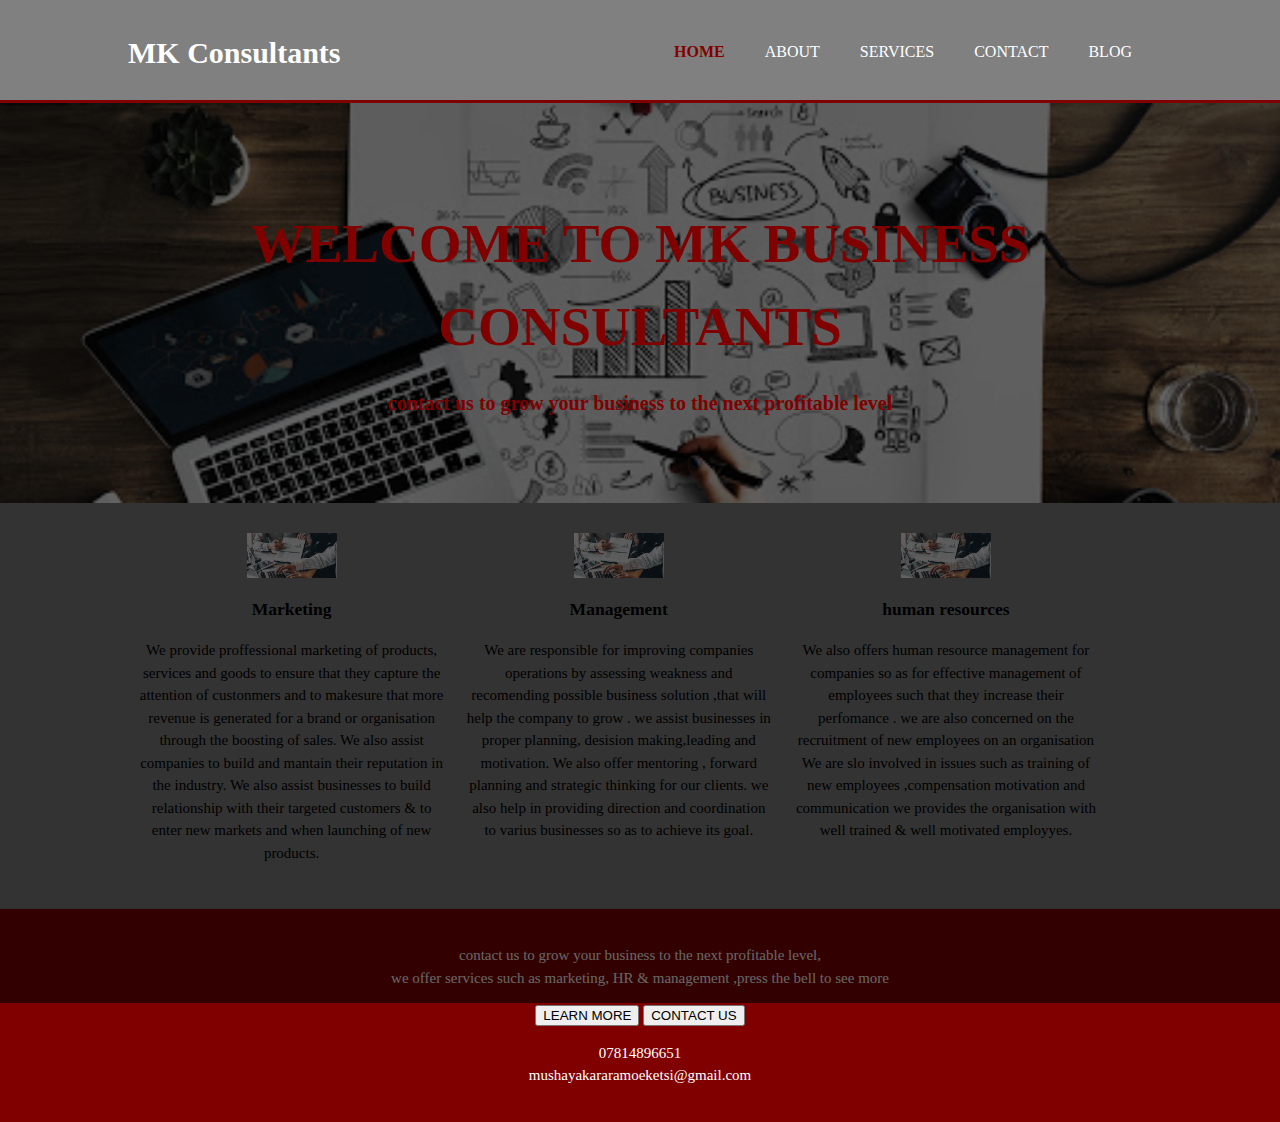
==== about.html @ b2076a0f "first commit" ====
<html>
<head>
	<meta charset="utf-8">
	<meta name="viewport" contents ="width=device-width">
	<meta name="business consultancy" contents ="we help your business to grow">
	<meta name="keywords" contents ="business consultancy services,marketing , management">
	<meta name="Author" contents ="Shadreck M Mushayakarara">
<title> MK consultants </title>
<link rel="stylesheet" href="style.css">
</head>
<body>

	<header>
	<div class="container">
		<div id="logo">
			<h1>MK Consultants</h1>
		</div>

			<nav>
			<ul>
				<li class="current"><a href="index.html">Home</a></li>
				<li><a href="about.html">About</a></li>
				<li><a href="services.html">Services</a></li>
				<li><a href="contact.html">Contact</a></li>
				<li><a href="blog.html">blog</a></li>
			</ul>
		</nav>
		</div>
	</header>

	<section id=show>
		<div id="overlay"></div>
		<div class="container">
		<h1>WELCOME TO MK BUSINESS CONSULTANTS</h1>
			<p>contact us to grow your business to the next profitable level
			</p>	
		</div>
		
	</section>

	<section id='boxes'>
		<div class="container">
			<div class="box">
				<img src="img/project1.jpg">
				<h3>Marketing</h3>
				<p>We provide proffessional marketing of products, services and goods to  
				ensure that they capture the attention of custonmers and to makesure that
				more revenue is generated for a brand or organisation through the boosting
				of sales. We also assist companies to build and mantain their reputation 
				in the industry. We also assist businesses to build relationship with their
				targeted customers & to enter new markets and when launching of new products.</p>
		</div>
		
			<div class="box">
				<img src="img/project1.jpg">
				<h3>Management</h3>
				<p>We are responsible for improving companies operations by assessing weakness
				 and recomending possible business solution ,that will help the company to 
				grow . we assist businesses in proper planning, desision  making,leading
				and motivation. We also offer  mentoring , forward planning and strategic 
				thinking for our clients. we also help in providing  direction and 
				coordination to varius businesses so as to achieve its goal.</p>
		</div>
			<div class="box">
				<img src="img/project1.jpg">
				<h3>human resources</h3>
				<p> We also offers human resource management for companies so as for effective
				management of employees such that they increase their perfomance . we are
				also concerned on the recruitment of new  employees on an organisation
				We are slo involved in issues  such as training of new employees ,compensation
				motivation and communication
				we provides the organisation with well trained & well motivated employyes.</p>
		</div>

	</div>
</section>
		
	<footer>
	<p style="text-align: center;">contact us to grow your business to the next profitable level,<br>
	 we offer services such as marketing, HR & management ,press the bell to see more</p>
	 <div>
		<button type="button"><span></span>LEARN MORE</button>
	    <button type="button"><span></span>CONTACT US</button>
	    <p>07814896651<br>mushayakararamoeketsi@gmail.com</p>

	</div>
         

    </footer>

	

</body>
</html>
---- style.css ----
body
{
	font-family: , sans-serief;
	font-size: 15px;
	line-height: 1.5;
	padding: 0;
	margin:0;
	background-color: grey;
}
.container{
	width: 80%;
	margin: auto;
	overflow: hidden;
}
ul{
	margin: 0;
	padding: 0;
}
header{
	color: #fff;
	padding-top: 30px;
	min-height: 70px;
	border-bottom: #800000 3px solid;
}
header a{
	color: #fff;
	text-decoration: none;
	text-transform: uppercase;
	font-size: 16px;

}
header li{
	float:left;
	display: inline;
	padding: 0 20px 0 20px;
}
header #logo{
	float:left;
}
header #logo h1{
	margin: 0;
}
header nav {
	float:right;
	margin-top: 10px;
}
header .current a{
	color: #800000;
	font-weight: bold;
}
header a:hover{
	color:#405388;
	font-weight: bold;
}
#show{
	min-height:400px;
	background:url('./img/show.jpg')0 -300px;
	background-size: cover;
	background-position: center;
	text-align: center;
	color: #800000;


}
#show h1{
	margin-top: 100px;
	font-size: 55px;
	margin-bottom: 10px;
	font-weight: bold;
}
#show p{
	font-size: 20px;
	color:  #800000;
	font-weight:bold;
}
#overlay{
	position: absolute;
	background: rgba(0,0,0,0.6);
	height: 100%;
	width: 100%;
}
#show .container{
	position: relative;
	z-index: 2;
}
#boxes{
	margin-top: 20px;
}
#boxes .box{
	float:left;
	text-align: center;
	width: 30%;
	padding: 10px;
}
#boxes .box img{
	width: 90px;
}
footer{
	padding: 20px;
	margin-top: 20px;
	color: #fff;
	text-align: center; 
	background-color: #800000;
}
article#main-col{
	float:left;
	width: 65%;
}
.quote input, .quote textarea{
	display: block;
	width: 90%;
	padding: 5px;
}
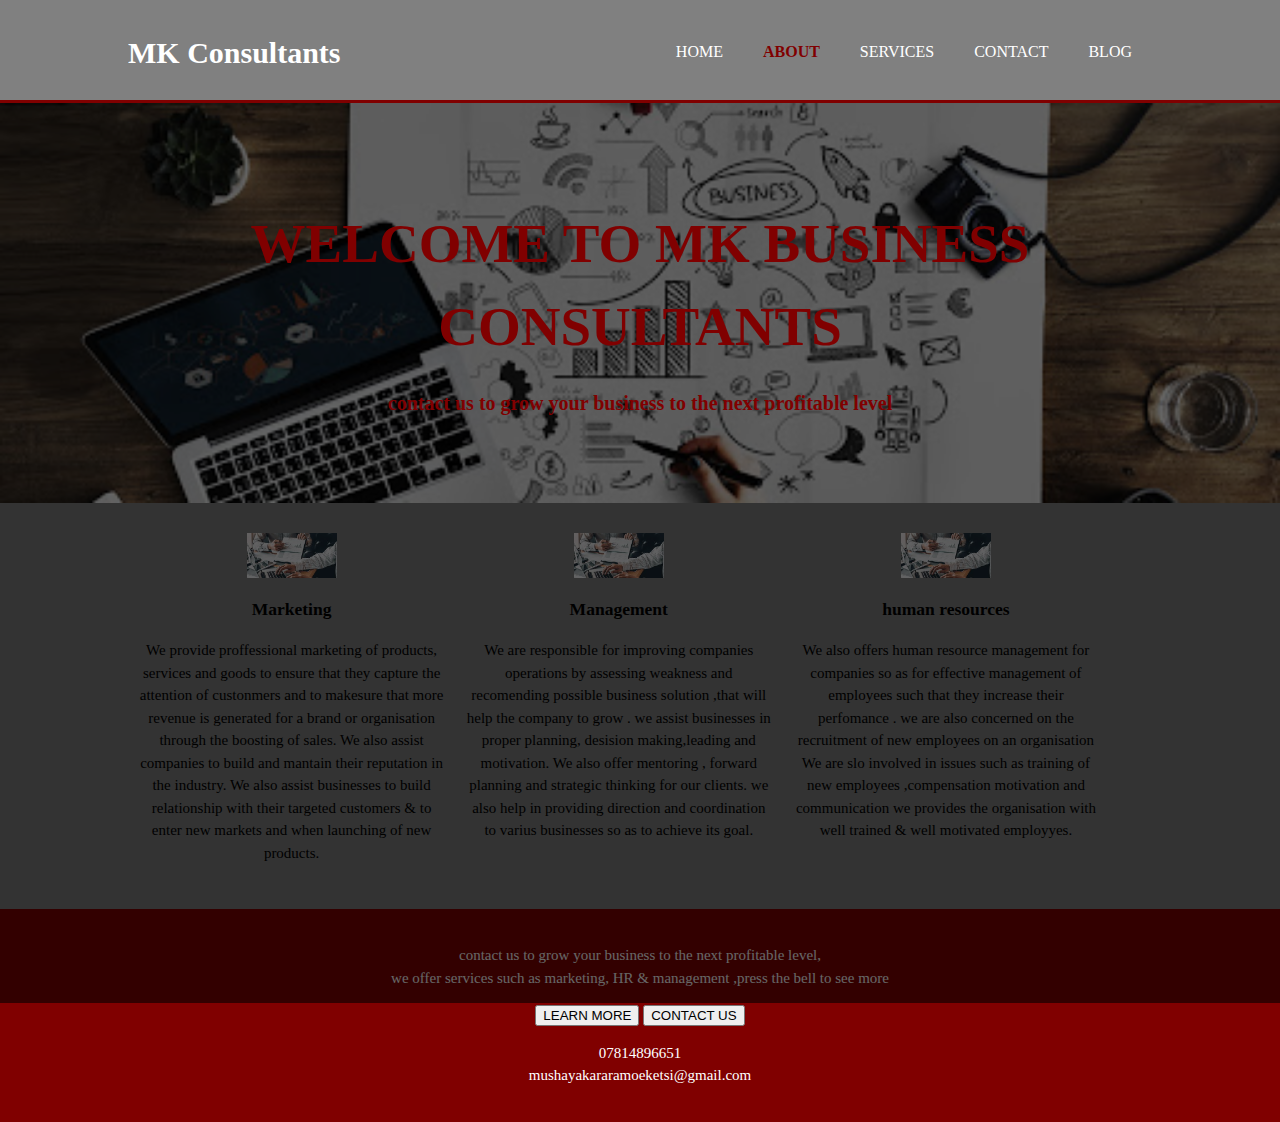
==== commit 75312191: "Update about.html" ====
--- a/about.html
+++ b/about.html
@@ -18,8 +18,8 @@
 
 			<nav>
 			<ul>
-				<li class="current"><a href="index.html">Home</a></li>
-				<li><a href="about.html">About</a></li>
+				<li ><a href="index.html">Home</a></li>
+				<li class="current"><a href="about.html">About</a></li>
 				<li><a href="services.html">Services</a></li>
 				<li><a href="contact.html">Contact</a></li>
 				<li><a href="blog.html">blog</a></li>
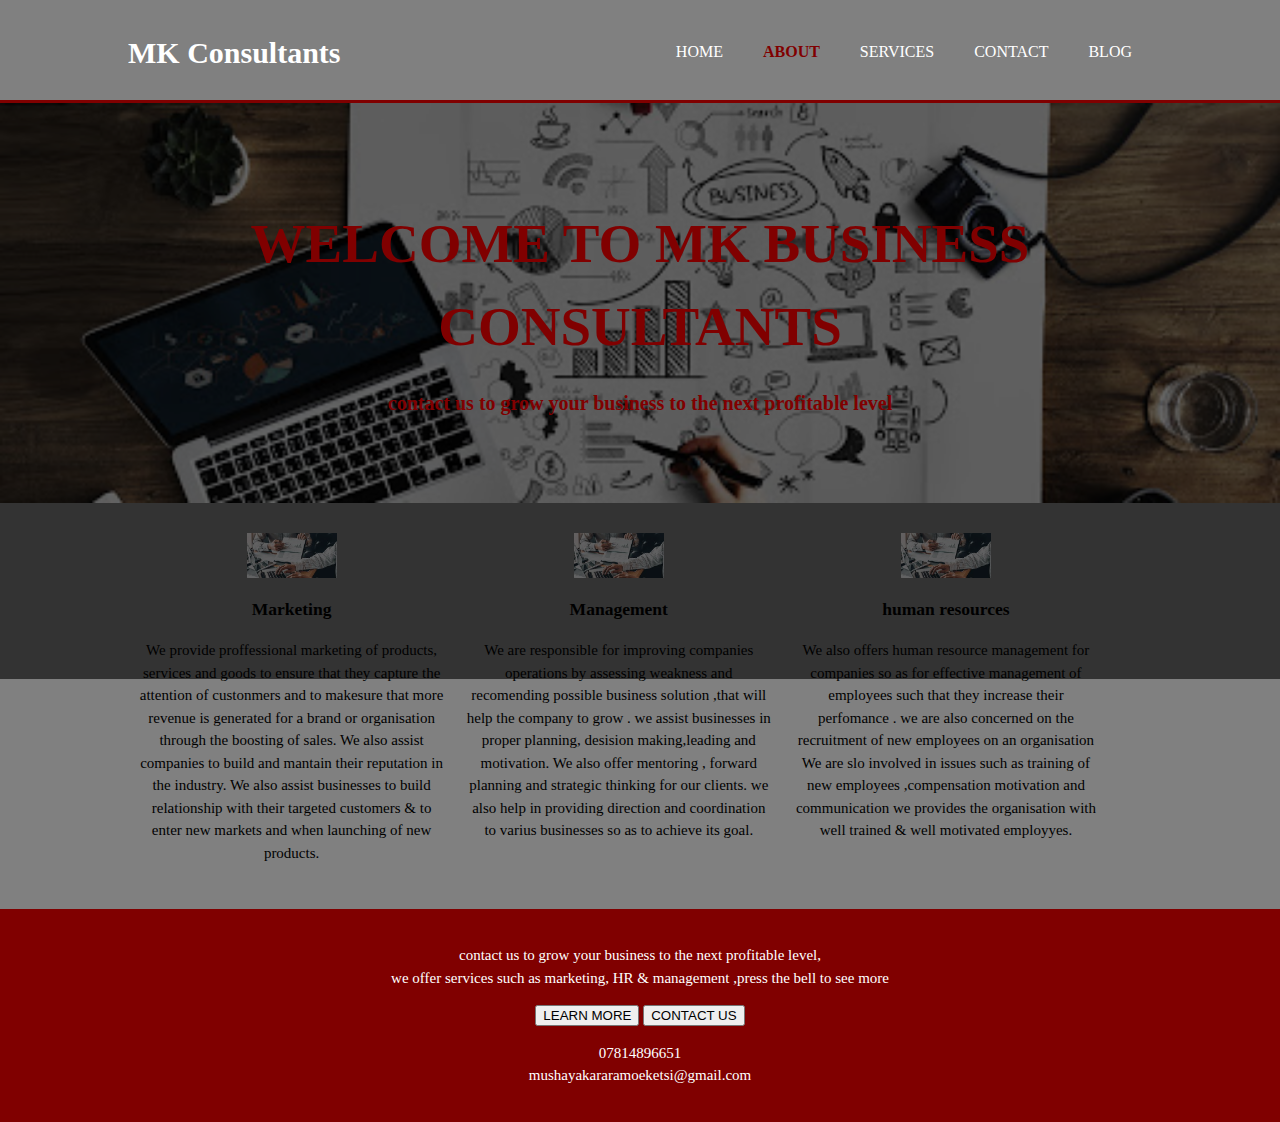
==== commit 59d3b4db: "globaltag_about" ====
--- a/about.html
+++ b/about.html
@@ -7,6 +7,17 @@
 	<meta name="Author" contents ="Shadreck M Mushayakarara">
 <title> MK consultants </title>
 <link rel="stylesheet" href="style.css">
+	
+	<!-- Global site tag (gtag.js) - Google Analytics -->
+<script async src="https://www.googletagmanager.com/gtag/js?id=G-CNN56ST6GK"></script>
+<script>
+  window.dataLayer = window.dataLayer || [];
+  function gtag(){dataLayer.push(arguments);}
+  gtag('js', new Date());
+
+  gtag('config', 'G-CNN56ST6GK');
+</script>
+	
 </head>
 <body>
 
@@ -19,7 +30,7 @@
 			<nav>
 			<ul>
 				<li ><a href="index.html">Home</a></li>
-				<li class="current"><a href="about.html">About</a></li>
+				<li current class="current"><a href="about.html">About</a></li>
 				<li><a href="services.html">Services</a></li>
 				<li><a href="contact.html">Contact</a></li>
 				<li><a href="blog.html">blog</a></li>
@@ -91,4 +102,4 @@
 	
 
 </body>
-</html>+</html>
--- a/style.css
+++ b/style.css
@@ -76,7 +76,7 @@
 #overlay{
 	position: absolute;
 	background: rgba(0,0,0,0.6);
-	height: 100%;
+	height: 64%;
 	width: 100%;
 }
 #show .container{
